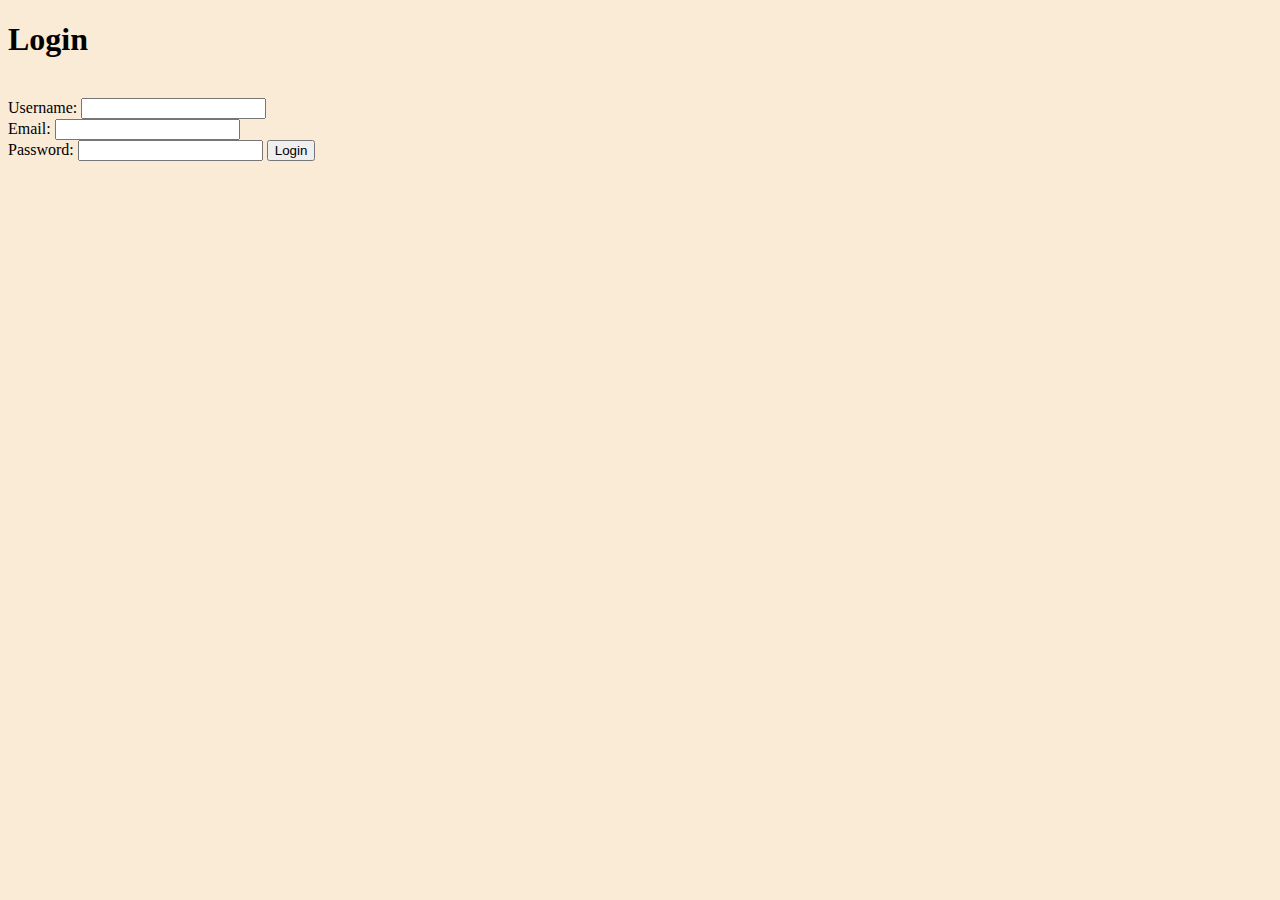
==== Login.html @ d6531d96 ":>" ====
<!DOCTYPE html>
<html lang="en">
<head>
    <link rel="stylesheet" href="index.css">
    <meta charset="UTF-8">
    <meta name="viewport" content="width=device-width, initial-scale=1.0">
    <title>Login</title>
</head>
<body>
    <h1>Login</h1>
<br>
<form id = "LoForm" method = "post" action = "Conndb/Login.php">
    <label for="username">Username:</label>
    <input type="text" name="logusername" required>
    <br>
    <label for="email">Email:</label>
    <input type="text" name="logmail" required>
    <br>
    <label for="password">Password:</label>
    <input type="password" name="logpassword" required>

    <button type="submit">Login</button>
</form>
</body>
</html>
---- index.css ----
body{
    background-color: antiquewhite;
}

#HeaderPages{
    font-size: 20%;
    background-color: aquamarine;
}
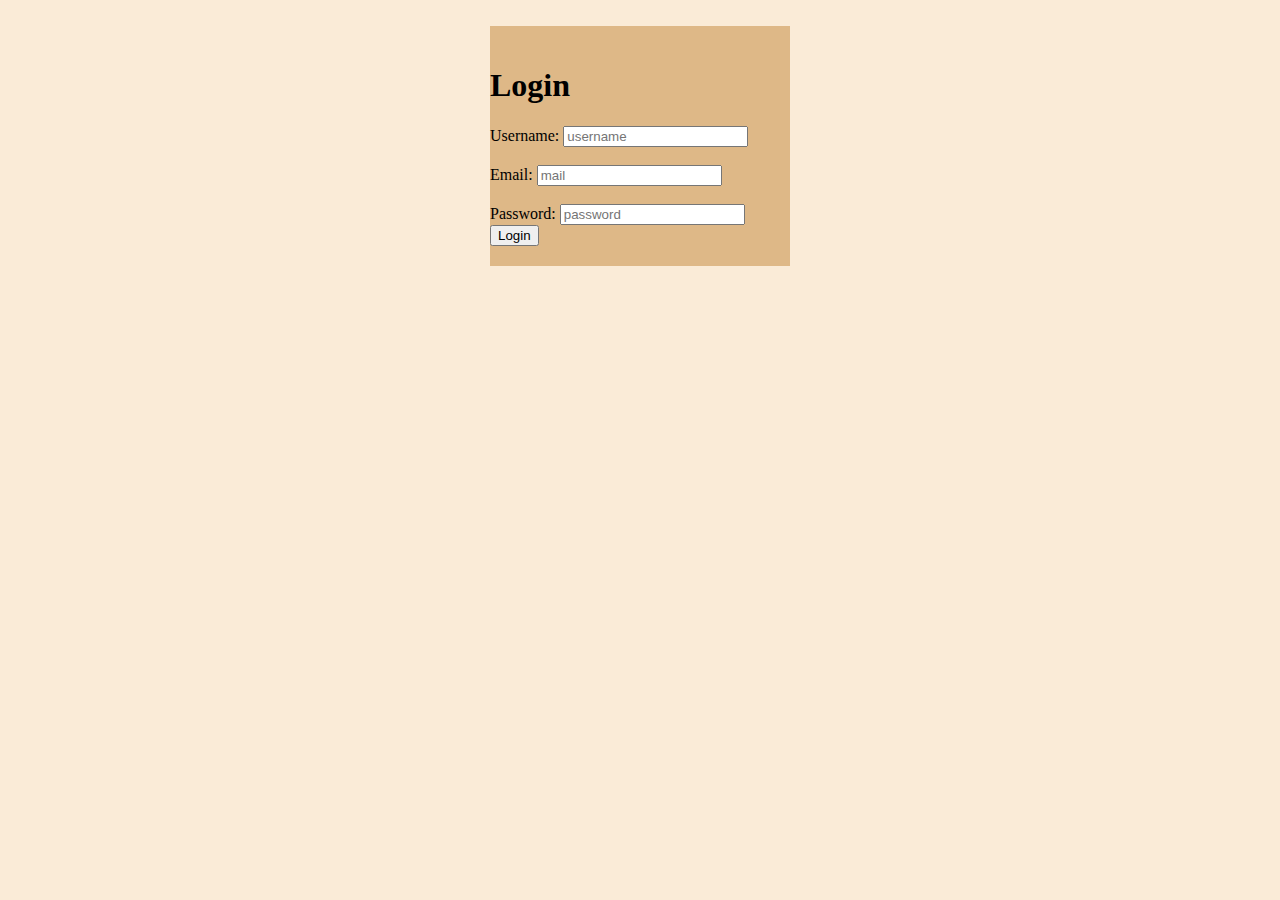
==== commit 9a7bae2e: "Some Changes :>" ====
--- a/Login.html
+++ b/Login.html
@@ -8,17 +8,19 @@
     <title>Login</title>
 </head>
 <body>
-    <h1>Login</h1>
 <br>
 <form id = "LoForm" method = "post" action = "Conndb/Login.php">
+    <h1 id="logtitle">Login</h1>
     <label for="username">Username:</label>
-    <input type="text" name="logusername" required>
+    <input type="text" name="logusername" placeholder="username" required>
+    <br>
     <br>
     <label for="email">Email:</label>
-    <input type="text" name="logmail" required>
+    <input type="text" name="logmail" placeholder="mail" required>
+    <br>
     <br>
     <label for="password">Password:</label>
-    <input type="password" name="logpassword" required>
+    <input type="password" name="logpassword" placeholder="password" required>
 
     <button type="submit">Login</button>
 </form>
--- a/index.css
+++ b/index.css
@@ -5,4 +5,11 @@
 #HeaderPages{
     font-size: 20%;
     background-color: aquamarine;
-}+}
+
+#LoForm{
+    margin: auto;
+    max-width: 300px;
+    background-color: burlywood;
+    padding-block: 20px;
+}
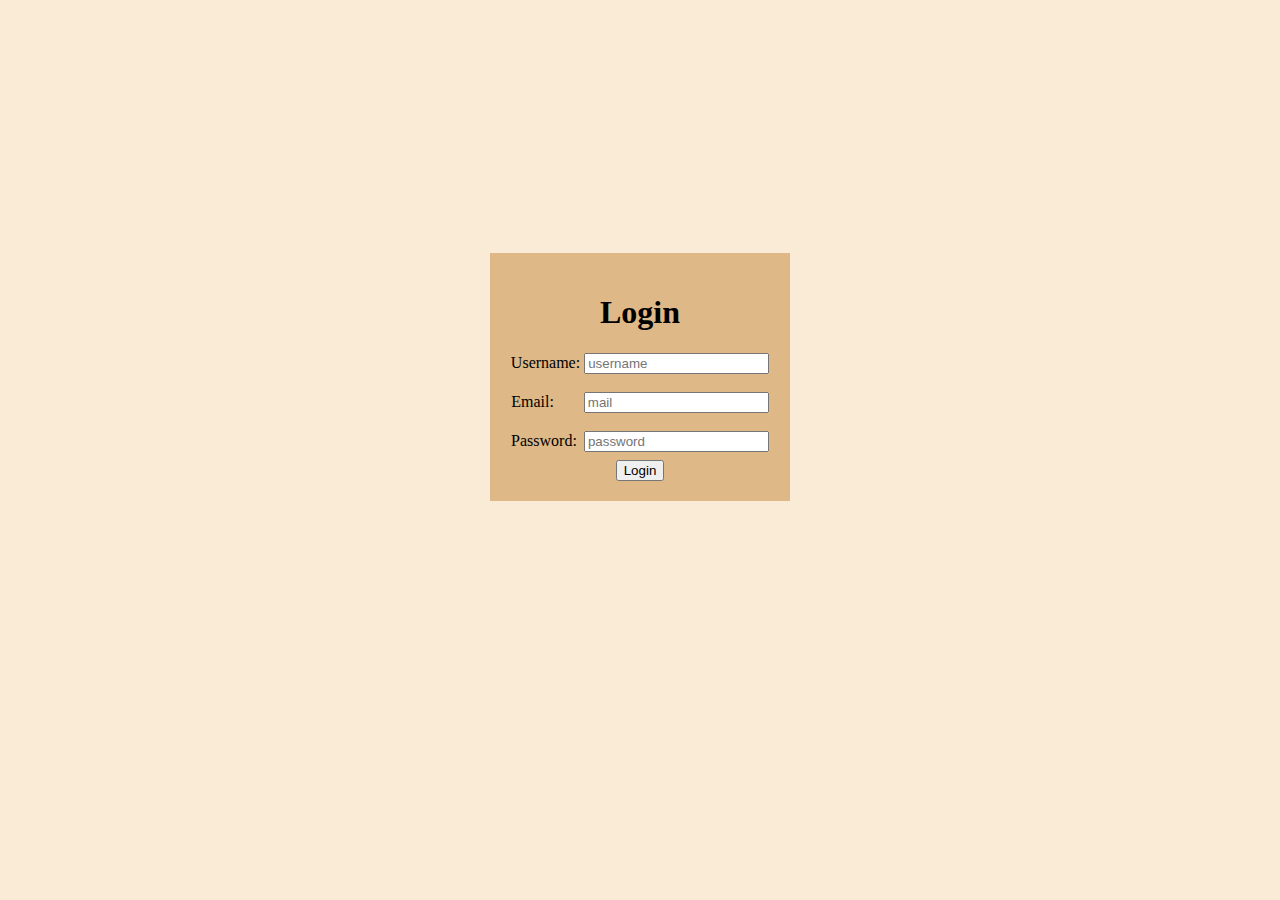
==== commit a8650bcf: "login page updated" ====
--- a/Login.html
+++ b/Login.html
@@ -15,14 +15,14 @@
     <input type="text" name="logusername" placeholder="username" required>
     <br>
     <br>
-    <label for="email">Email:</label>
+    <label for="email" id="logmailcss">Email:</label>
     <input type="text" name="logmail" placeholder="mail" required>
     <br>
     <br>
-    <label for="password">Password:</label>
+    <label for="password" id="logpasswordcss">Password:</label>
     <input type="password" name="logpassword" placeholder="password" required>
 
-    <button type="submit">Login</button>
+    <button type="submit" id="LoginSub">Login</button>
 </form>
 </body>
 </html>
--- a/index.css
+++ b/index.css
@@ -12,4 +12,23 @@
     max-width: 300px;
     background-color: burlywood;
     padding-block: 20px;
+    margin-top: 6cm;
+    text-align: center;
 }
+
+#logmailcss{
+    padding-right: 26px;
+}
+
+#logpasswordcss{
+    padding-right: 3px;
+}
+
+#LoginSub{
+    text-align: center;
+    margin-top: 8px;
+}
+
+#logtitle{
+    text-align: center;
+}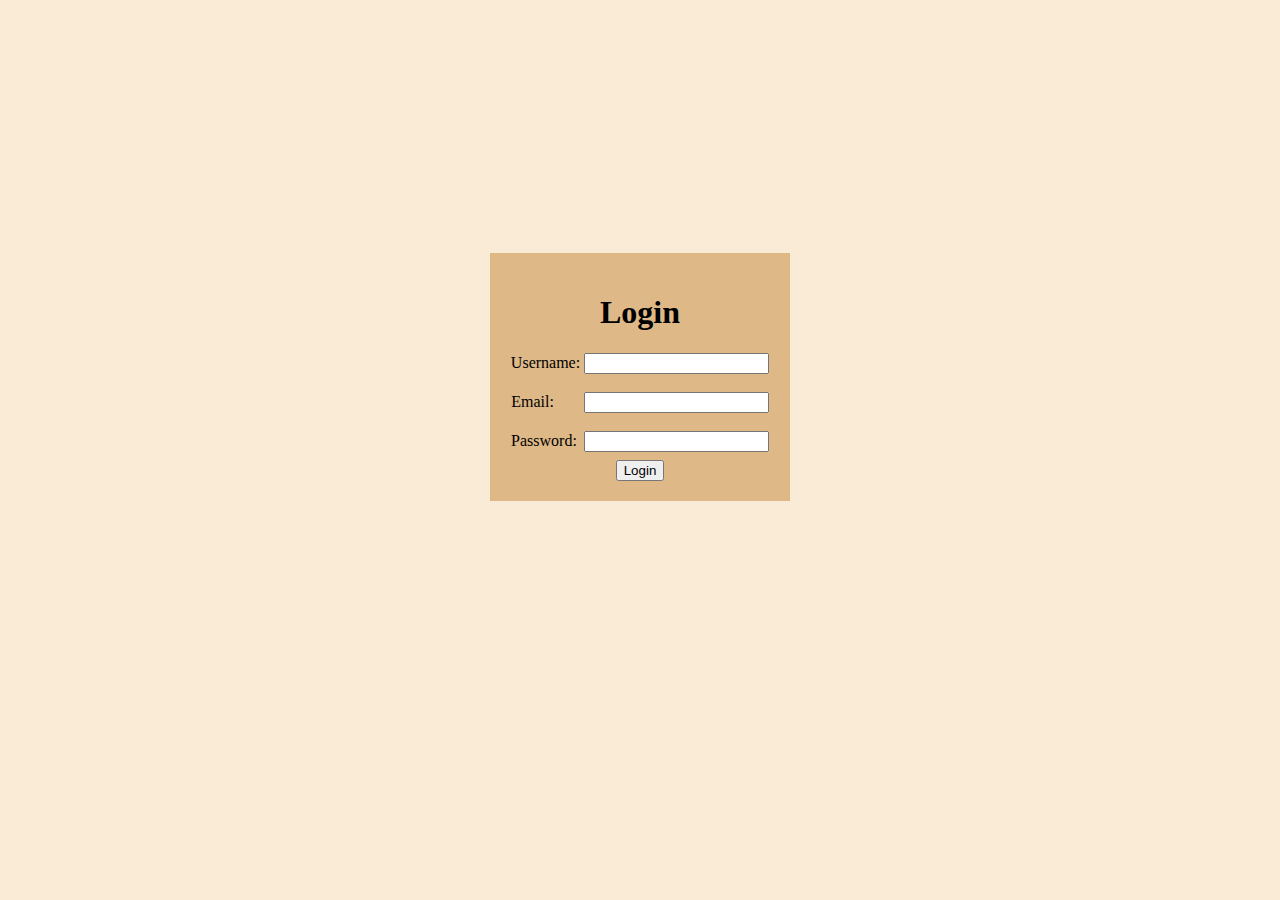
==== commit c4ac3904: "Small change to input looks" ====
--- a/Login.html
+++ b/Login.html
@@ -12,15 +12,15 @@
 <form id = "LoForm" method = "post" action = "Conndb/Login.php">
     <h1 id="logtitle">Login</h1>
     <label for="username">Username:</label>
-    <input type="text" name="logusername" placeholder="username" required>
+    <input type="text" name="logusername" required>
     <br>
     <br>
     <label for="email" id="logmailcss">Email:</label>
-    <input type="text" name="logmail" placeholder="mail" required>
+    <input type="text" name="logmail" required>
     <br>
     <br>
     <label for="password" id="logpasswordcss">Password:</label>
-    <input type="password" name="logpassword" placeholder="password" required>
+    <input type="password" name="logpassword" required>
 
     <button type="submit" id="LoginSub">Login</button>
 </form>
--- a/index.css
+++ b/index.css
@@ -3,10 +3,20 @@
 }
 
 #HeaderPages{
-    font-size: 20%;
-    background-color: aquamarine;
+    background-color: bisque;
 }
-
+#HeaderPages a{
+    text-align: center;
+    font-size: 20px;
+    text-decoration: none;
+    padding-right: 15px;
+    color: black;
+}
+#HeaderPages a:hover{
+    background-color: white;
+    color: black;
+}
+/*Login Form*/
 #LoForm{
     margin: auto;
     max-width: 300px;
@@ -31,4 +41,60 @@
 
 #logtitle{
     text-align: center;
+}
+/*Register Form*/
+#reForm{
+    margin: auto;
+    max-width: 300px;
+    background-color: burlywood;
+    padding-block: 20px;
+    margin-top: 6cm;
+    text-align: center;
+}
+
+#regmailcss{
+    padding-right: 26px;
+}
+
+#regpasswordcss{
+    padding-right: 3px;
+}
+
+#RegisterSub{
+    margin-top: 8px;
+}
+#RegText{
+    margin: auto;
+    text-align: center;
+    background-color: white;
+    max-width: 800px;
+}
+/*Front page*/
+#indexform{
+    text-align: center;
+}
+
+#LogBut{
+    background-color: burlywood;
+    border: none;
+    color: white;
+    padding: 15px 32px;
+    text-align: center;
+    text-decoration: none;
+    display: inline-block;
+    font-size: 16px;
+    margin: 4px 2px;
+    cursor: pointer;
+}
+#RegBut{
+    background-color: burlywood;
+    border: none;
+    color: white;
+    padding: 15px 32px;
+    text-align: center;
+    text-decoration: none;
+    display: inline-block;
+    font-size: 16px;
+    margin: 4px 2px;
+    cursor: pointer;
 }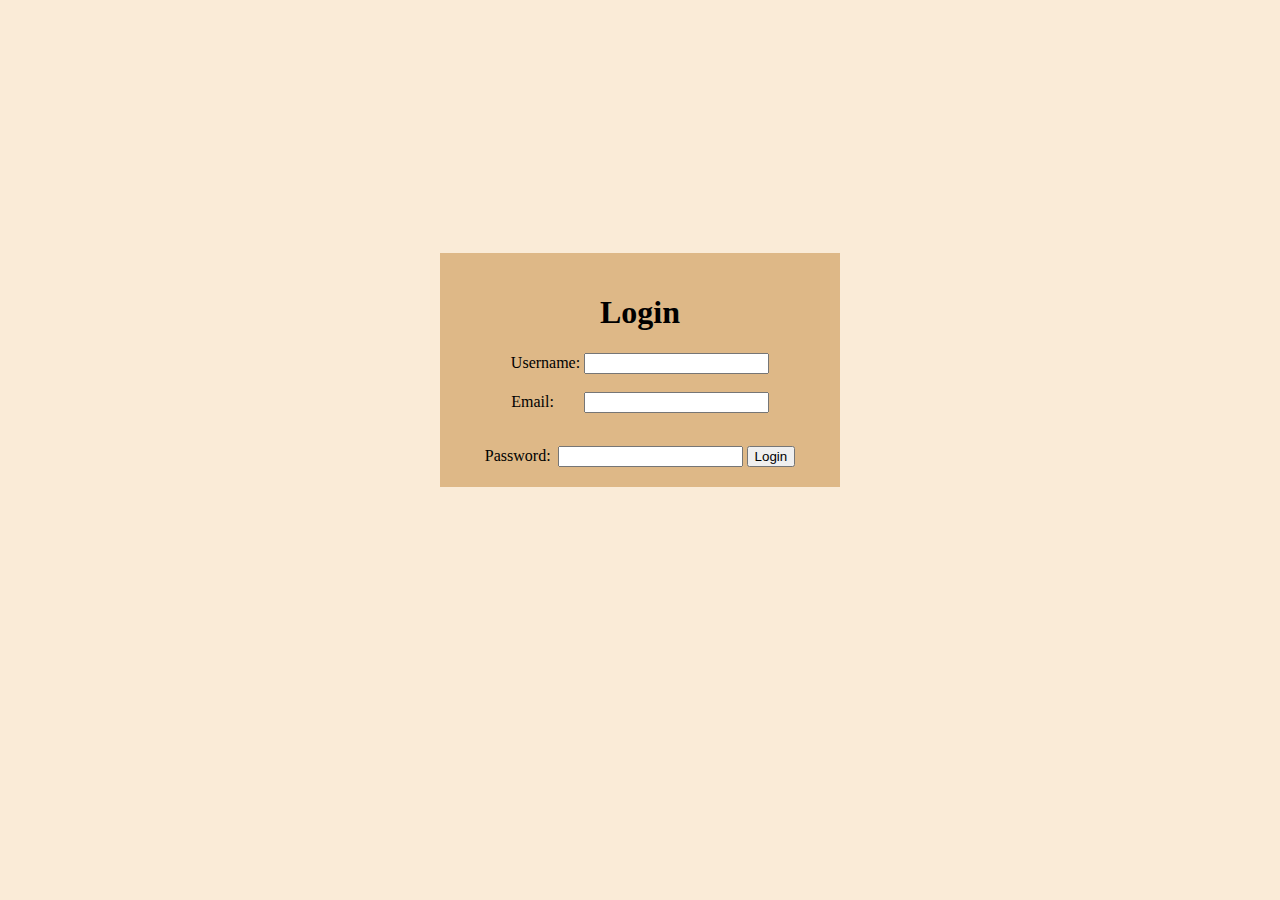
==== commit 68c91986: "Changed some looks and text" ====
--- a/Login.html
+++ b/Login.html
@@ -21,7 +21,7 @@
     <br>
     <label for="password" id="logpasswordcss">Password:</label>
     <input type="password" name="logpassword" required>
-
+    
     <button type="submit" id="LoginSub">Login</button>
 </form>
 </body>
--- a/index.css
+++ b/index.css
@@ -19,7 +19,7 @@
 /*Login Form*/
 #LoForm{
     margin: auto;
-    max-width: 300px;
+    max-width: 400px;
     background-color: burlywood;
     padding-block: 20px;
     margin-top: 6cm;
@@ -36,7 +36,7 @@
 
 #LoginSub{
     text-align: center;
-    margin-top: 8px;
+    margin-top: 15px;
 }
 
 #logtitle{
@@ -45,11 +45,12 @@
 /*Register Form*/
 #reForm{
     margin: auto;
-    max-width: 300px;
+    max-width: 400px;
     background-color: burlywood;
     padding-block: 20px;
     margin-top: 6cm;
     text-align: center;
+    border-radius: 30px;
 }
 
 #regmailcss{
@@ -68,33 +69,45 @@
     text-align: center;
     background-color: white;
     max-width: 800px;
+    border-radius: 30px;
 }
+#TermsText{
+    color: black;
+}
+
 /*Front page*/
 #indexform{
     text-align: center;
+    background-color: white;
+    padding-block: 20px;
+    max-width: 30cm;
+    margin: auto;
+    border-radius: 30px;
 }
 
 #LogBut{
     background-color: burlywood;
-    border: none;
     color: white;
     padding: 15px 32px;
     text-align: center;
     text-decoration: none;
     display: inline-block;
-    font-size: 16px;
-    margin: 4px 2px;
     cursor: pointer;
+    border-radius: 30px;
 }
 #RegBut{
     background-color: burlywood;
-    border: none;
     color: white;
     padding: 15px 32px;
     text-align: center;
     text-decoration: none;
     display: inline-block;
-    font-size: 16px;
-    margin: 4px 2px;
     cursor: pointer;
+    border-radius: 30px;
+}
+#FrontText{
+    background-color: burlywood;
+    max-width: 1000px;
+    margin: auto;
+    border-radius: 20px;
 }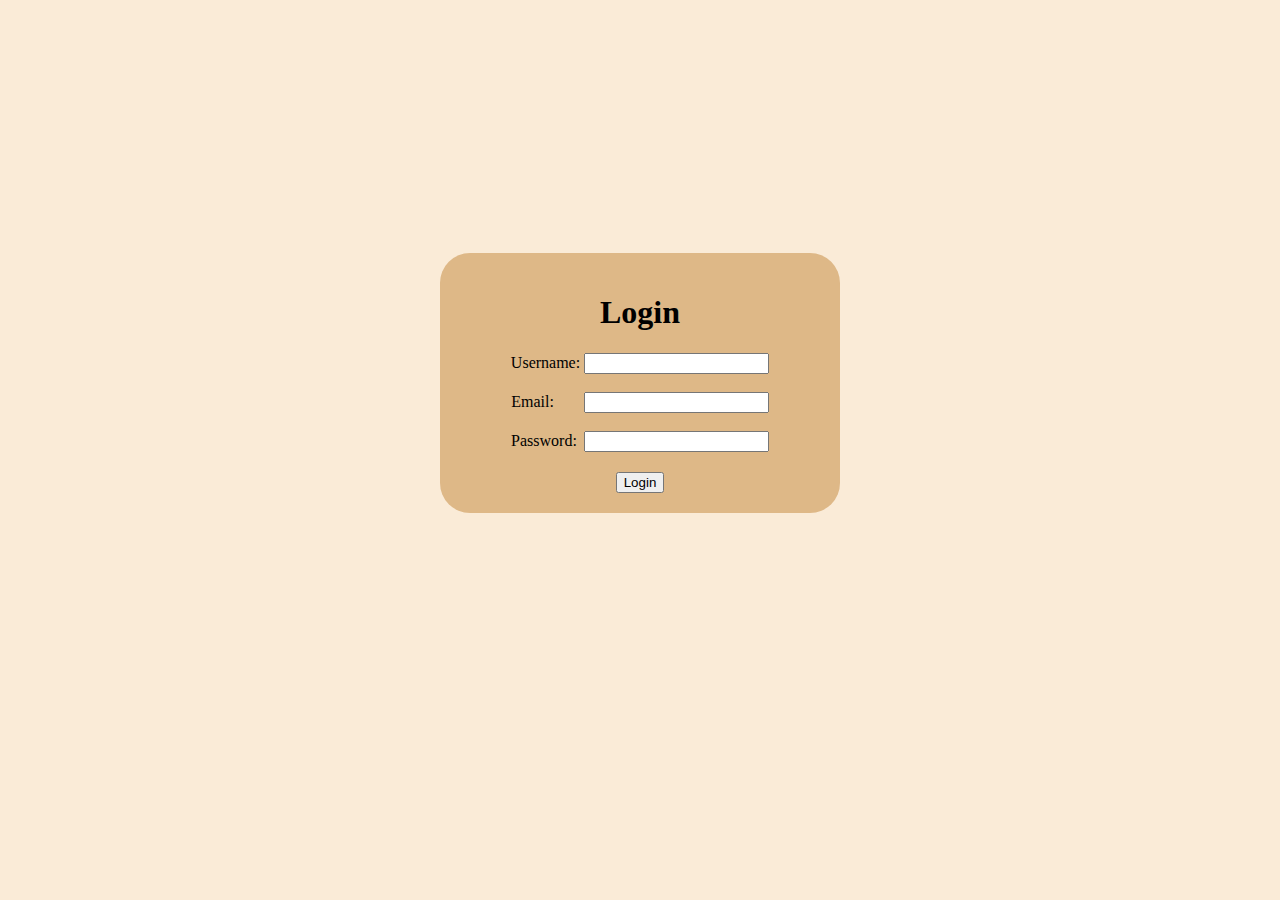
==== commit a1fa6795: "Added a page + edited pages and text" ====
--- a/Login.html
+++ b/Login.html
@@ -21,7 +21,7 @@
     <br>
     <label for="password" id="logpasswordcss">Password:</label>
     <input type="password" name="logpassword" required>
-    
+    <br>
     <button type="submit" id="LoginSub">Login</button>
 </form>
 </body>
--- a/index.css
+++ b/index.css
@@ -24,6 +24,7 @@
     padding-block: 20px;
     margin-top: 6cm;
     text-align: center;
+    border-radius: 30px;
 }
 
 #logmailcss{
@@ -35,8 +36,7 @@
 }
 
 #LoginSub{
-    text-align: center;
-    margin-top: 15px;
+    margin-top: 20px;
 }
 
 #logtitle{
@@ -74,7 +74,14 @@
 #TermsText{
     color: black;
 }
-
+/*terms of service page*/
+#TermForm{
+    margin: auto;
+    max-width: 1000px;
+    background-color: white;
+    border-radius: 30px;
+    text-align: center;
+}
 /*Front page*/
 #indexform{
     text-align: center;
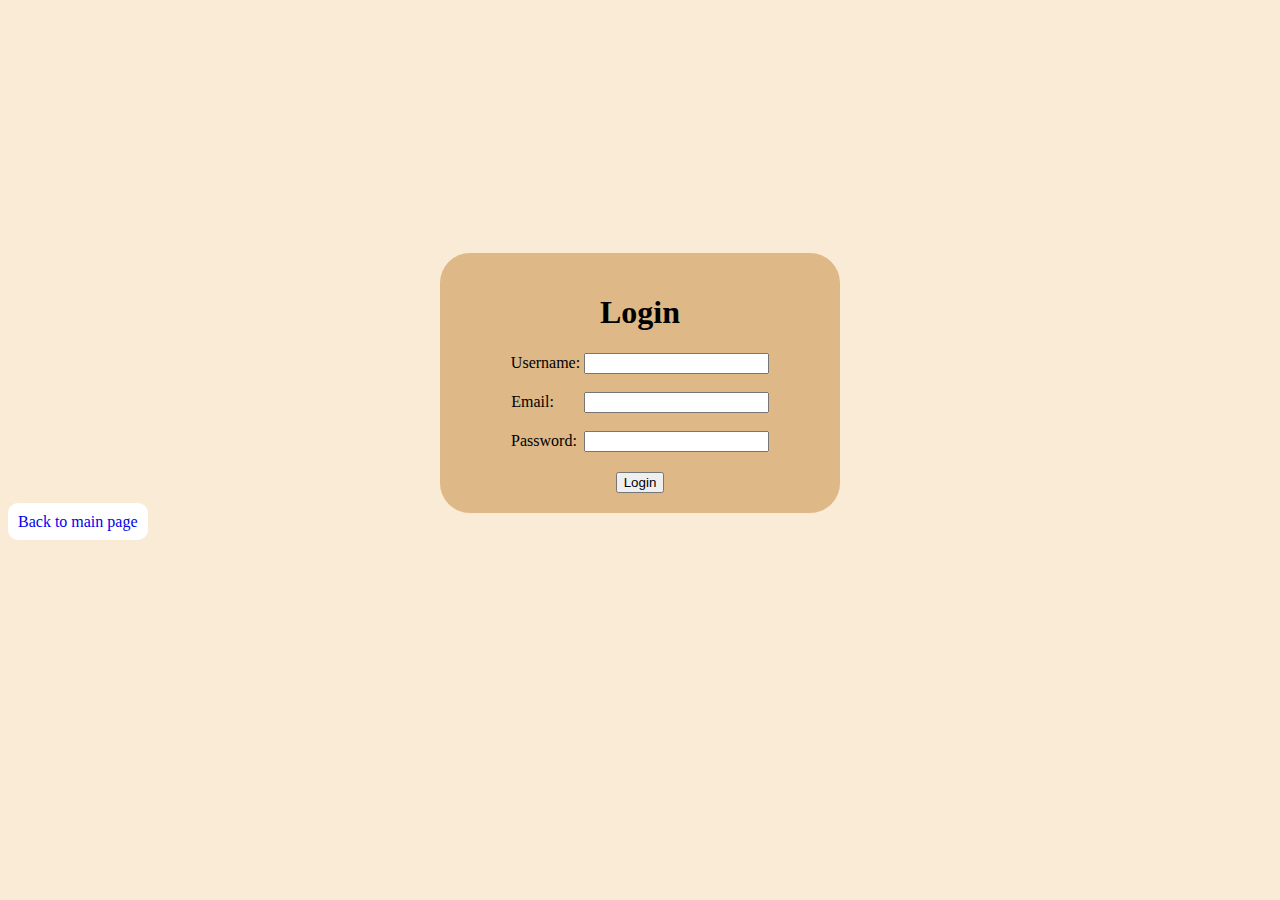
==== commit fdabcf65: "added Back to fp button + some css changes" ====
--- a/Login.html
+++ b/Login.html
@@ -24,5 +24,6 @@
     <br>
     <button type="submit" id="LoginSub">Login</button>
 </form>
+<a id="Backmp" href="index.html">Back to main page</a>
 </body>
 </html>
--- a/index.css
+++ b/index.css
@@ -74,6 +74,7 @@
 #TermsText{
     color: black;
 }
+
 /*terms of service page*/
 #TermForm{
     margin: auto;
@@ -117,4 +118,15 @@
     max-width: 1000px;
     margin: auto;
     border-radius: 20px;
+}
+/*Your profile page*/
+#logout{
+    margin-left: 35cm;
+}
+/*Both Registration and login page*/
+#Backmp{
+    text-decoration: none;
+    background-color: white;
+    padding: 10px;
+    border-radius: 10px;
 }